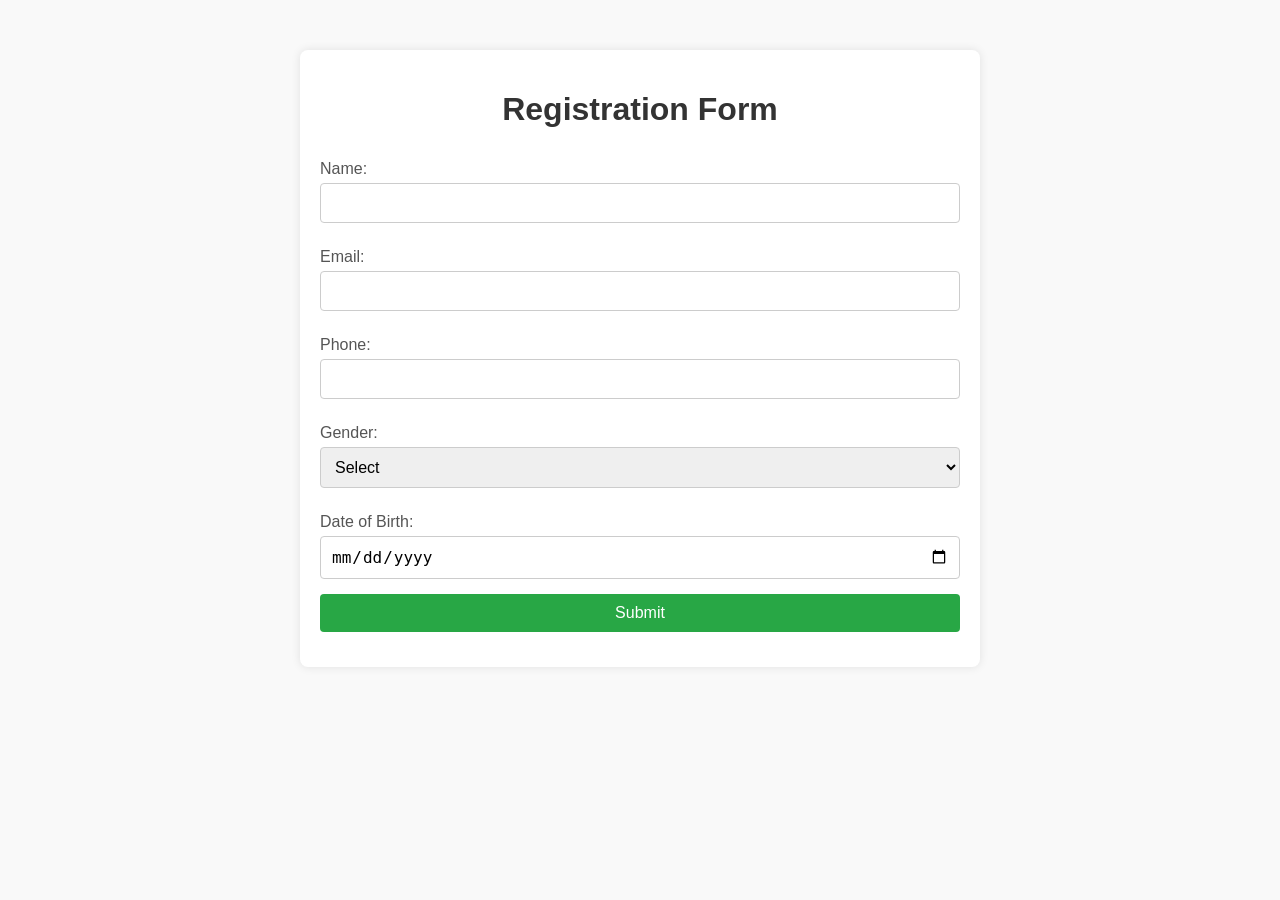
==== index.html @ 8ddfd15c "Add files via upload" ====
<!DOCTYPE html>
<html lang="en">
<head>
    <meta charset="UTF-8">
    <meta name="viewport" content="width=device-width, initial-scale=1.0">
    <title>Online Registration Form</title>
    <link rel="stylesheet" href="style.css">
    <script src="https://code.jquery.com/jquery-3.6.0.min.js"></script>
    <script src="script.js" defer></script>
</head>
<body>
    <div class="container">
        <h1>Registration Form</h1>
        <form id="registrationForm" action="submit.php" method="POST">
            <label for="name">Name:</label>
            <input type="text" id="name" name="name" required>

            <label for="email">Email:</label>
            <input type="email" id="email" name="email" required>

            <label for="phone">Phone:</label>
            <input type="tel" id="phone" name="phone" required>

            <label for="gender">Gender:</label>
            <select id="gender" name="gender" required>
                <option value="">Select</option>
                <option value="Male">Male</option>
                <option value="Female">Female</option>
                <option value="Other">Other</option>
            </select>

            <label for="dob">Date of Birth:</label>
            <input type="date" id="dob" name="dob" required>

            <button type="submit">Submit</button>
        </form>
    </div>
</body>
</html>
---- style.css ----
body {
    font-family: Arial, sans-serif;
    background-color: #f9f9f9;
    margin: 0;
    padding: 0;
}

.container {
    width: 50%;
    margin: 50px auto;
    background: #fff;
    padding: 20px;
    box-shadow: 0 0 10px rgba(0, 0, 0, 0.1);
    border-radius: 8px;
}

h1 {
    text-align: center;
    color: #333;
}

form {
    display: flex;
    flex-direction: column;
}

label {
    margin: 10px 0 5px;
    color: #555;
}

input, select, button {
    padding: 10px;
    margin-bottom: 15px;
    border: 1px solid #ccc;
    border-radius: 4px;
    font-size: 16px;
}

button {
    background-color: #28a745;
    color: #fff;
    border: none;
    cursor: pointer;
    transition: background-color 0.3s;
}

button:hover {
    background-color: #218838;
}
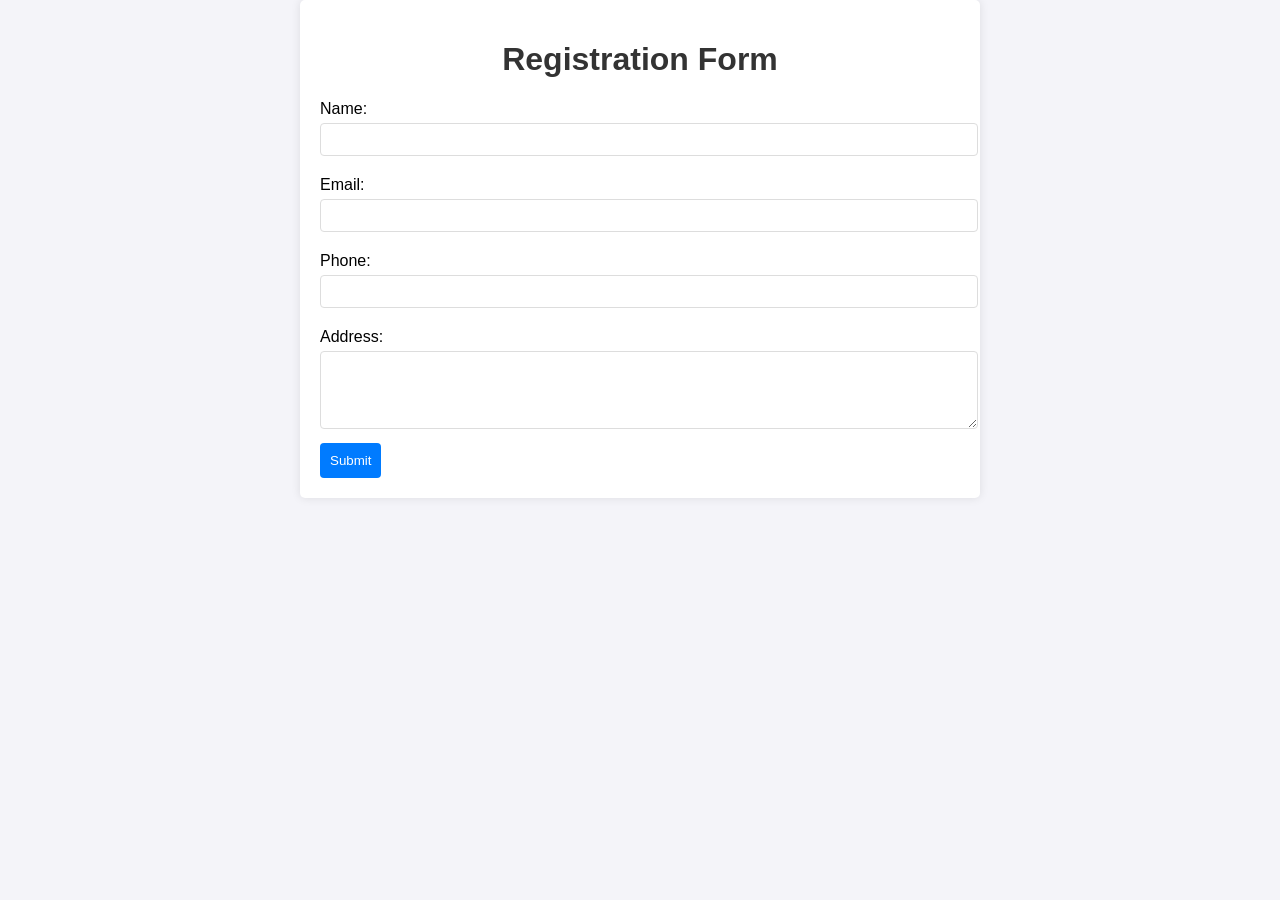
==== commit 91866285: "Add files via upload" ====
--- a/index.html
+++ b/index.html
@@ -3,37 +3,28 @@
 <head>
     <meta charset="UTF-8">
     <meta name="viewport" content="width=device-width, initial-scale=1.0">
-    <title>Online Registration Form</title>
-    <link rel="stylesheet" href="style.css">
-    <script src="https://code.jquery.com/jquery-3.6.0.min.js"></script>
-    <script src="script.js" defer></script>
+    <title>Registration Form</title>
+    <link rel="stylesheet" href="styles.css">
 </head>
 <body>
     <div class="container">
         <h1>Registration Form</h1>
-        <form id="registrationForm" action="submit.php" method="POST">
+        <form id="registrationForm">
             <label for="name">Name:</label>
             <input type="text" id="name" name="name" required>
-
+            
             <label for="email">Email:</label>
             <input type="email" id="email" name="email" required>
-
+            
             <label for="phone">Phone:</label>
             <input type="tel" id="phone" name="phone" required>
-
-            <label for="gender">Gender:</label>
-            <select id="gender" name="gender" required>
-                <option value="">Select</option>
-                <option value="Male">Male</option>
-                <option value="Female">Female</option>
-                <option value="Other">Other</option>
-            </select>
-
-            <label for="dob">Date of Birth:</label>
-            <input type="date" id="dob" name="dob" required>
-
-            <button type="submit">Submit</button>
+            
+            <label for="address">Address:</label>
+            <textarea id="address" name="address" rows="4" required></textarea>
+            
+            <button type="button" id="submitBtn">Submit</button>
         </form>
     </div>
+    <script src="script.js"></script>
 </body>
 </html>
--- a/styles.css
+++ b/styles.css
@@ -0,0 +1,46 @@
+body {
+    font-family: Arial, sans-serif;
+    margin: 0;
+    padding: 0;
+    background-color: #f4f4f9;
+}
+
+.container {
+    width: 50%;
+    margin: auto;
+    background: #fff;
+    padding: 20px;
+    border-radius: 5px;
+    box-shadow: 0 0 10px rgba(0, 0, 0, 0.1);
+}
+
+h1 {
+    text-align: center;
+    color: #333;
+}
+
+label {
+    display: block;
+    margin: 10px 0 5px;
+}
+
+input, textarea {
+    width: 100%;
+    padding: 8px;
+    margin-bottom: 10px;
+    border: 1px solid #ddd;
+    border-radius: 4px;
+}
+
+button {
+    background: #007bff;
+    color: white;
+    padding: 10px;
+    border: none;
+    border-radius: 4px;
+    cursor: pointer;
+}
+
+button:hover {
+    background: #0056b3;
+}
